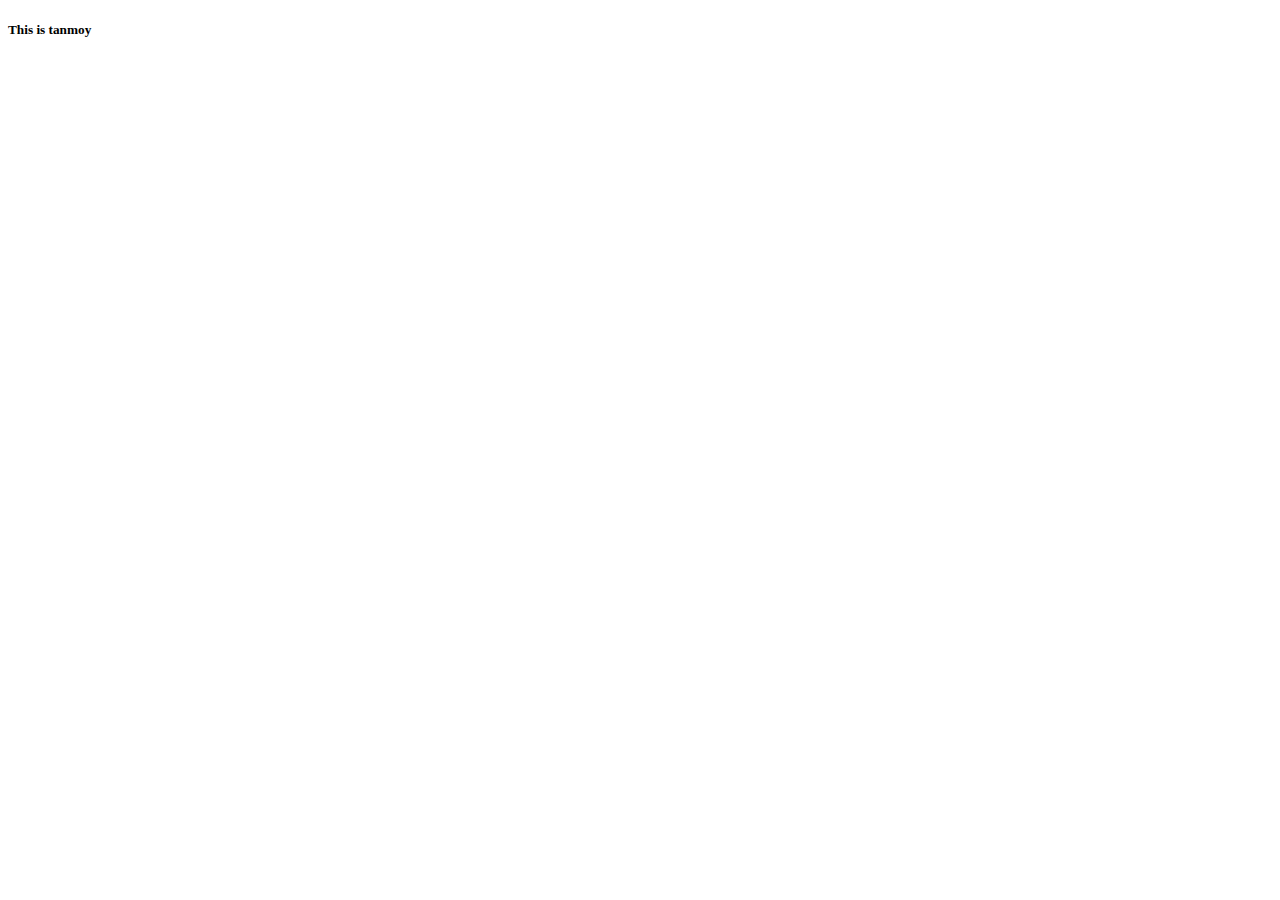
==== view.html @ 1f96d151 "add view html file" ====
<!DOCTYPE html>
<html lang="en">
<head>
    <meta charset="UTF-8">
    <meta http-equiv="X-UA-Compatible" content="IE=edge">
    <meta name="viewport" content="width=device-width, initial-scale=1.0">
    <title>Document</title>
</head>
<body>
    <h5>This is tanmoy</h5>
</body>
</html>
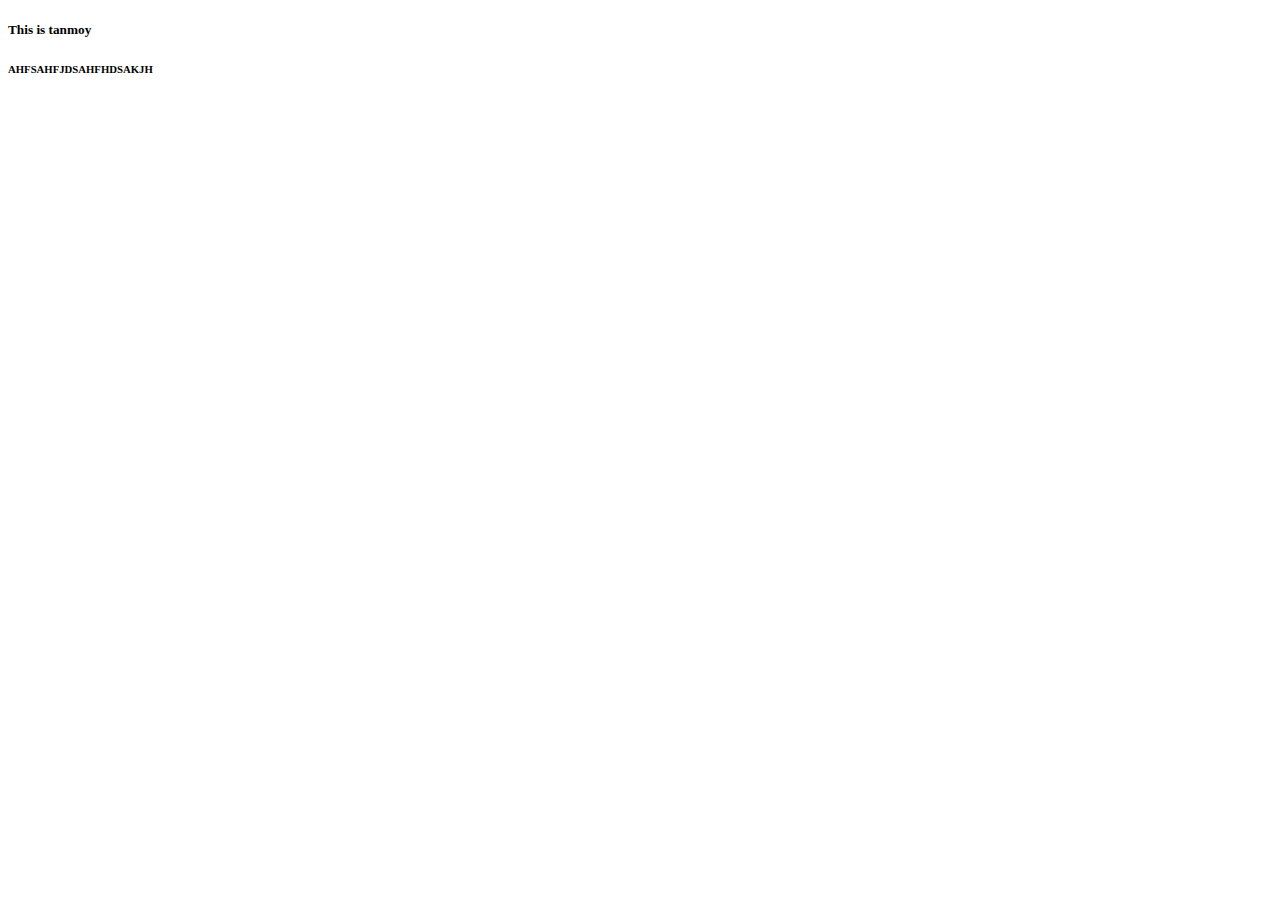
==== commit ff05d8ab: "solution" ====
--- a/view.html
+++ b/view.html
@@ -8,5 +8,6 @@
 </head>
 <body>
     <h5>This is tanmoy</h5>
+    <h6>AHFSAHFJDSAHFHDSAKJH</h6>
 </body>
 </html>